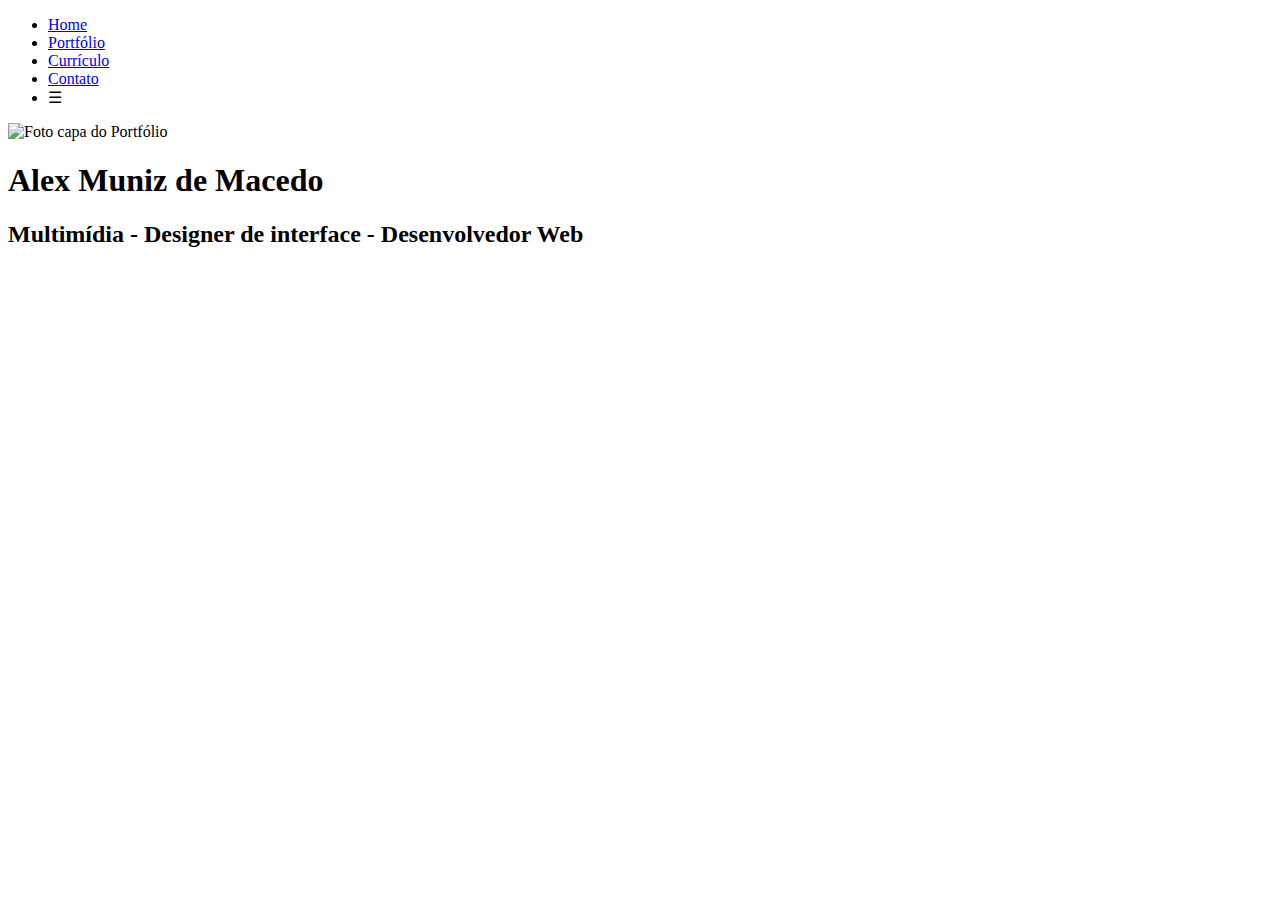
==== index.html @ 2fdc879b "Add files via upload" ====
<!Doctype html>

	<html>
	
		<head>

				<meta charset="utf-8">
				<title>Alex Muniz de Macedo - Portfólio Online</title>
				<link rel="stylesheet" type="text/css" href="css/styles.css">
				<link href="https://fonts.googleapis.com/css?family=Raleway:200,400" rel="stylesheet">
				<script type="text/javascript" src="js/scripts.js"></script>


		</head>
		
		<body>

			<div id="navigation" class="navigation ">

			<ul>
				
				<li><a href="index.html">Home</a> </li>
				<li><a href="portfolio.html">Portfólio</a> </li>
				<li><a href="curriculo.html">Currículo </a> </li>
				<li><a href="contato.html">Contato </a> </li>
				<li id="threeline-icon" class="threeline-icon" onclick="opennav()">&#9776; </li>

			</ul>

			</div>

			<div class="capa">
			
				<div class="profile-pic">
				
					<img src="img/capapf.jpg" alt="Foto capa do Portfólio">
				
				</div>
				
				<div class="profile-title">

					<h1> Alex <span> Muniz de Macedo </span><h1>

					<h2> Multimídia - Designer de interface - Desenvolvedor Web </h2>

				</div>

			</div>		
		
		</body>	



	</html>
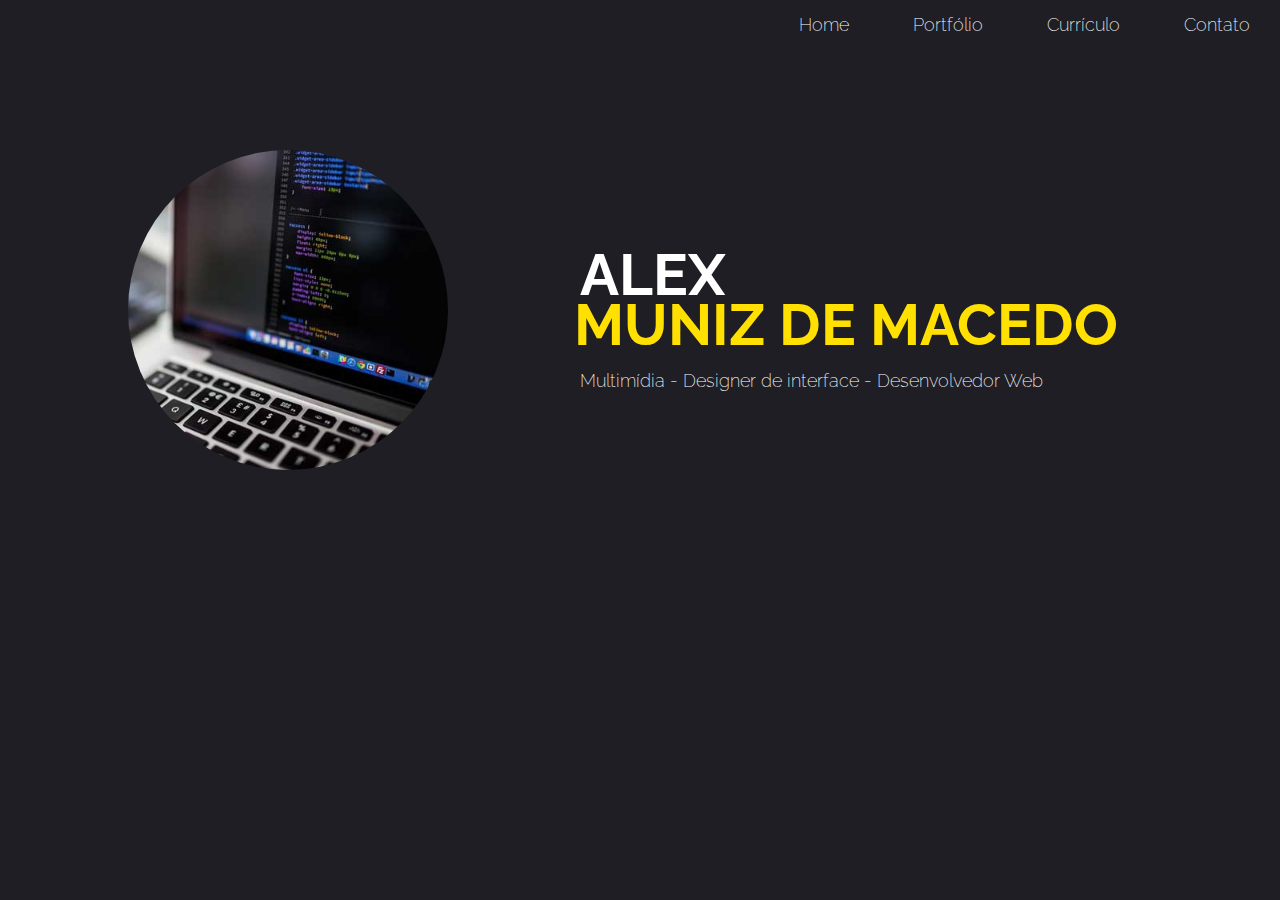
==== commit a19ed7f4: "Site-portfólio-design-desenvolvimento" ====
--- a/index.html
+++ b/index.html
@@ -9,6 +9,7 @@
 				<link rel="stylesheet" type="text/css" href="css/styles.css">
 				<link href="https://fonts.googleapis.com/css?family=Raleway:200,400" rel="stylesheet">
 				<script type="text/javascript" src="js/scripts.js"></script>
+				<meta name="viewport" content="width=device-width, initial-scale-1.0">
 
 
 		</head>
--- a/css/styles.css
+++ b/css/styles.css
@@ -0,0 +1,427 @@
+html,body {
+
+	margin: 0%;
+	padding:0%;
+	
+}
+
+body{
+
+	background-color: #1E1E24; 
+    font-family: 'Raleway', sans-serif;
+    
+}
+
+.navigation{
+
+	background-color: #1E1E24; 
+	color: white;
+	height: 50px;
+
+	animation-name:  navegação;
+	animation-duration: 2s;
+	
+}
+
+.navigation ul{
+
+	margin-top: 0%;
+	list-style: none;
+	padding-left: 0%;
+	text-align: right;
+	height: 50px;
+
+}
+
+.navigation li {
+
+	display: inline-block;
+	padding-left: 30px;
+	padding-right: 30px;
+	text-align: right;
+	line-height: 50px;
+	font-size: 18px;
+	font-weight: 200; 	
+	
+}	
+
+.navigation a {
+
+	color:white;
+	text-decoration: none; 
+}
+
+.navigation a:hover {
+
+	color: #FFE001;
+}
+
+.navigation li.threeline-icon{
+
+	display: none;
+}
+
+.navigation li.threeline-icon:hover{
+
+	color:#FFE001;
+	cursor: pointer;
+}
+
+.capa{
+	color: white;
+	vertical-align: top;
+
+
+}
+
+.capa span{
+
+	color:#FFE001;
+	display: block;
+	margin-left: -6px;
+
+
+}
+
+
+
+.capa div {
+
+	display: inline-block;
+	height: 650px;
+}
+
+.profile-pic{
+
+	width: 45%;
+	text-align: center;
+
+	animation-name: profile-capa;
+	animation-duration: 3s;
+
+}
+
+.profile-pic img {
+
+	width: 320px;
+	border-radius: 320px;
+	margin-top: 100px;
+}
+
+.profile-title{
+
+	vertical-align: top;
+	width: 54%;
+
+	animation-name: profile-titulo;
+	animation-duration: 3s;
+	
+}
+
+
+.profile-title h1 {
+	
+	text-transform: uppercase;
+	font-size: 58px;
+	margin-top: 200px;
+	line-height: 50px;
+	
+}
+
+.profile-title h2 {
+	font-size: 18px;
+	margin-top: -180px;
+	font-weight: 200; 	
+	
+}
+
+.main{
+
+	padding : 80px 180px 80px 100px; 
+
+	animation-name: conteudo;
+	animation-duration: 2s;  
+	 }
+
+.cv-pic{
+
+	float:right;
+	width: 300px;
+	
+}
+
+.main h1 {
+
+	color: white;
+	font-weight: normal;
+
+}
+
+.main h2 {
+
+	color:white;
+	font-size: 16px;
+	text-transform: uppercase;
+	font-weight: 400;
+	margin-top: 20px;
+}
+
+.main h3 {
+
+	color:#FFE001;
+	font-size: 16px;
+	text-transform: uppercase;
+	
+}
+
+.main p {
+
+	color:grey ;
+	font-size: 18px;
+	font-weight: 200;
+	line-height: 24px;	
+	text-align: justify;
+}
+
+.caminho {
+
+	list-style: none;
+	padding-left: 0;
+	color: 	grey;	
+}
+
+.caminho a{
+
+color: grey;
+text-decoration: none;
+}
+
+.caminho li {
+
+	display: inline-block;		
+}
+
+.social-img{
+
+	width: 80px;
+	margin-right:10px;
+}
+
+.footer{
+
+	margin-top: 20px;
+	
+}
+
+.miniatura{
+
+	width: 320px;
+	height: 320px;
+	display: inline-block;
+	margin-right: 15px;
+	margin-bottom: 15px;
+	overflow: hidden;
+}
+
+.miniatura a {
+
+	text-decoration: none;
+}
+
+.blackbox {
+
+	width: 100%;
+	height: 100%;
+	background-color: black;
+	opacity: 0;
+	padding-top: 120px;
+	transition: 1s; 
+}
+
+.blackbox:hover {
+
+    opacity:0.7;
+    transition: 1s; 
+}
+
+.blackbox-text{
+
+	text-align: center;
+
+}
+
+.blackbox-text h1 {
+	font-size: 16px;
+	color: #FFE001;
+	text-transform: uppercase;
+	margin-top: 0;
+}
+
+.blackbox-text h2 {
+
+	text-transform: none;
+	font-height:200;
+	margin-top: 0;
+}
+
+.foto-trabalhos {
+
+	width: 	100%;
+	margin-bottom: 	10px;
+	margin-top: 	10px;
+}
+
+.back-link {
+
+	color:#ffe001;
+}
+
+@keyframes profile-capa {
+
+	0% {opacity: 0;transform: translate(0px,20px);}
+	100% {opacity: 1; transform: translate(0px,0px);}
+}
+
+@keyframes profile-titulo {
+
+	0% {opacity: 0;transform: translate(0px,-20px);}
+	100% {opacity: 1; transform: translate(0px,0px);}
+}
+
+@keyframes conteudo {
+
+	0%{opacity: 0;transform: translate(-20px,0px);}
+	100%{opacity: 1;transform: translate(0px,0px);}
+}
+
+@keyframes navegação {
+
+	0% {opacity: 0;}
+	50% {opacity: 0;}
+	100% {opacity: 1;}
+}
+
+
+
+@media (max-width:1000px){
+
+.navigation li {
+
+	display: none;
+	text-align: center;
+
+}
+
+.navigation li.threeline-icon {
+
+	display: block
+}
+
+.capa div {
+
+	height: auto;
+}
+
+.profile-pic{
+
+	width: 100%;
+}
+
+.profile-pic img {
+
+	margin-top: 0;
+	max-width: 80%;
+}	
+
+.profile-title{
+
+	width: 100%;
+}
+
+.profile-title h1 {
+
+	margin-top: 20px;
+	font-size: 36px;
+	text-align: center;
+	margin-left: 20px;
+	margin-right: : 20px;
+}
+
+.profile-title h2 {
+
+	margin-top: -10px;
+	margin-left:20px;
+	margin-right:20px: 
+
+}
+
+.main{
+
+	padding : 10px 5% 10px 5%; 
+
+	 }
+
+.main p {
+
+	text-align: left;
+	line-height: 30px;
+}
+
+.caminho li {
+
+font-size: 12px;
+
+}
+
+.cv-pic{
+
+	float:none;
+	max-width: 100%
+	
+}
+
+.miniatura {
+
+	max-width: 100%
+	background-size: auto 100%;
+	
+}
+
+.blackbox{
+
+	opacity: 0.7;
+}
+
+
+.menujs{
+	
+	height: auto;
+	
+
+
+}
+
+.menujs ul {
+
+	height: auto;
+	text-align: center;
+	padding-left: 10%;
+	padding-right:10%;
+	margin-bottom: 35px;
+		
+
+}
+
+
+
+.menujs li {
+
+	display: block;
+	border-bottom: solid grey 1px;
+	
+}
+
+
+
+
+}